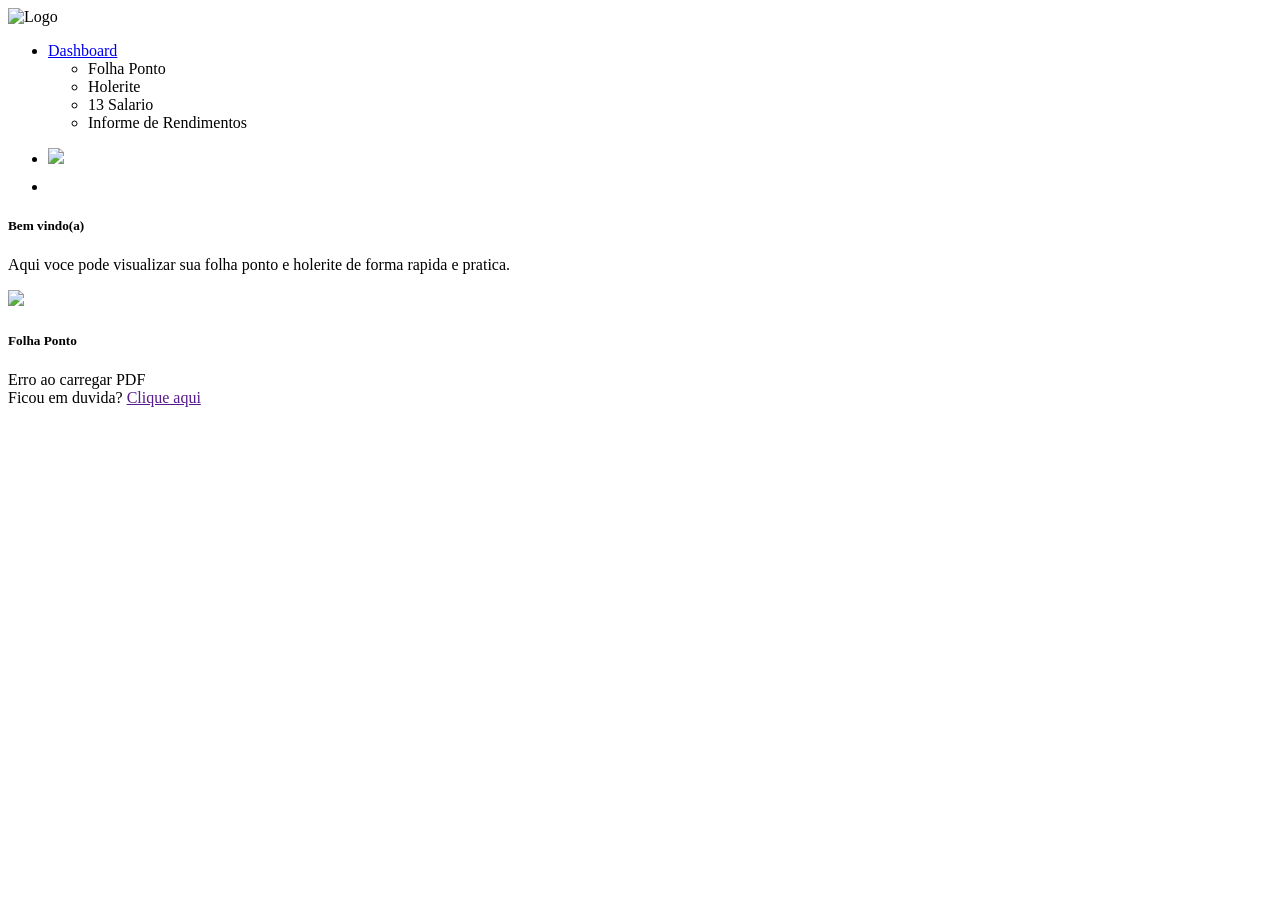
==== holerites-rh24h/portal/index.html @ 8105d14b "Adiciona projeto Holerites RH 24h (liberação manual) Protótipo do painel de liberação, código Sapien" ====
<!DOCTYPE html>
<html
  lang="pt-BR"
  class="light-style layout-menu-fixed layout-compact"
  dir="ltr"
  data-theme="theme-default"
  data-assets-path=""
  data-template="vertical-menu-template-free"
  data-style="light"
>
  <head>
    <meta charset="UTF-8" />
    <meta
      name="viewport"
      content="width=device-width, initial-scale=1.0, user-scalable=no, minimum-scale=1.0, maximum-scale=1.0"
    />

    <base id="base" href="" />
    <title>Painel</title>

    <meta name="description" content="" />
    <meta http-equiv="X-UA-Compatible" content="IE=EmulateIE7" />
    <meta http-equiv="Content-Type" content="text/html; charset=iso-8859-1" />
    <link id="favicon" rel="icon" type="image/x-icon" />
    <style>
      .swal2-container {
        z-index: 999999 !important;
      }
    </style>

    <link rel="preconnect" href="https://fonts.googleapis.com" />
    <link rel="preconnect" href="https://fonts.gstatic.com" crossorigin />
    <link
      href="https://fonts.googleapis.com/css2?family=Public+Sans:ital,wght@0,300;0,400;0,500;0,600;0,700;1,300;1,400;1,500;1,600;1,700&display=swap"
      rel="stylesheet"
    />

    <link
      rel="stylesheet"
      href="/rubiweb/ti/assets/vendor/fonts/boxicons.css"
    />
    <link
      rel="stylesheet"
      href="/rubiweb/ti/assets/vendor/css/core.css"
      class="template-customizer-core-css"
    />
    <link
      rel="stylesheet"
      href="/rubiweb/ti/assets/vendor/css/theme-default.css"
      class="template-customizer-theme-css"
    />
    <link rel="stylesheet" href="/rubiweb/ti/assets/css/demo.css" />
    <link
      rel="stylesheet"
      href="/rubiweb/ti/assets/vendor/libs/perfect-scrollbar/perfect-scrollbar.css"
    />
    <link
      rel="stylesheet"
      href="/rubiweb/ti/assets/vendor/libs/apex-charts/apex-charts.css"
    />

    <script src="/rubiweb/ti/assets/vendor/js/helpers.js"></script>
    <script src="/rubiweb/ti/assets/js/config.js"></script>
    <style>
      .dropdown-container {
        position: relative;
        display: inline-block;
      }

      .dropdown-menu {
        display: none;
        position: absolute;
        top: 100%;
        left: 0;
        background-color: white;
        box-shadow: 0 4px 6px rgba(0, 0, 0, 0.1);
        border: 1px solid #ddd;
        padding: 10px;
        border-radius: 4px;
        z-index: 10;
      }

      .dropdown-menu label {
        display: block;
        margin: 5px 0;
        cursor: pointer;
      }

      .dropdown-menu input[type="radio"] {
        margin-right: 8px;
      }
    </style>
  </head>

  <body>
    <div id="holeriteModal" style="display: none">
      <div
        style="
          position: fixed;
          top: 0;
          left: 0;
          width: 100%;
          height: 100%;
          background-color: rgba(0, 0, 0, 0.5);
          z-index: 1000;
        "
      >
        <div
          style="
            position: absolute;
            top: 10%;
            left: 50%;
            transform: translateX(-50%);
            background: white;
            padding: 20px;
            border-radius: 10px;
            max-width: 760px;
          "
        >
          <div id="holeriteContent" style="background-color: white"></div>
          <button id="downloadHolerite" style="margin-top: 20px">
            Baixar Holerite
          </button>
          <button id="closeModal" style="margin-top: 20px">Fechar</button>
        </div>
      </div>
    </div>
    <div class="layout-wrapper layout-content-navbar">
      <div class="layout-container">
        <aside
          id="layout-menu"
          class="layout-menu menu-vertical menu bg-menu-theme"
        >
          <div class="app-brand demo">
            <img id="logo" alt="Logo" width="80%" />
          </div>
          <div class="menu-inner-shadow"></div>
          <ul class="menu-inner py-1">
            <li class="menu-item active open">
              <a href="javascript:void(0);" class="menu-link menu-toggle">
                <i class="menu-icon tf-icons bx bx-home-smile"></i>
                <div class="text-truncate" data-i18n="Dashboards">
                  Dashboard
                </div>
              </a>
              <ul class="menu-sub" style="cursor: pointer">
                <li class="menu-item active" target="section_folhaponto">
                  <a class="menu-link">
                    <div class="text-truncate" data-i18n="Folha Ponto">
                      Folha Ponto
                    </div>
                  </a>
                </li>
                <li class="menu-item" target="section_holerite">
                  <a class="menu-link">
                    <div class="text-truncate" data-i18n="Holerite">
                      Holerite
                    </div>
                  </a>
                </li>
                <li class="menu-item" target="section_13">
                  <a class="menu-link">
                    <div class="text-truncate" data-i18n="Informe">
                      13 Salario
                    </div>
                  </a>
                </li>
                <li class="menu-item" target="section_informe">
                  <a class="menu-link">
                    <div class="text-truncate" data-i18n="Informe">
                      Informe de Rendimentos
                    </div>
                  </a>
                </li>
              </ul>
            </li>
          </ul>
        </aside>

        <div class="layout-page">
          <nav
            class="layout-navbar container-xxl navbar navbar-expand-xl navbar-detached align-items-center bg-navbar-theme"
            id="layout-navbar"
          >
            <div
              class="layout-menu-toggle navbar-nav align-items-xl-center me-4 me-xl-0 d-xl-none"
            >
              <a
                class="nav-item nav-link px-0 me-xl-6"
                href="javascript:void(0)"
              >
                <i class="bx bx-menu bx-md"></i>
              </a>
            </div>
            <div
              class="navbar-nav-right d-flex align-items-center"
              id="navbar-collapse"
            >
              <ul
                class="navbar-nav flex-row align-items-center ms-auto"
                style="display: flex; flex-direction: column; gap: 10px"
              >
                <li>
                  <Nome>
                    <img src="/rubiweb/ti/assets/img/dots.gif" width="50px" />
                  </Nome>
                </li>
                <li id="sair" style="cursor: pointer">
                  <i class="bx bx-exit bx-md"></i>
                </li>
              </ul>
            </div>
          </nav>

          <div class="content-wrapper">
            <div class="container-xxl flex-grow-1 container-p-y">
              <div class="row">
                <div class="col-xxl-12 mb-6 order-0">
                  <div class="card">
                    <div class="d-flex align-items-start row">
                      <div class="col-sm-7">
                        <div class="card-body">
                          <h5 class="card-title text-primary mb-3">
                            Bem vindo(a)
                          </h5>
                          <p class="mb-6">
                            Aqui voce pode visualizar sua folha ponto e holerite
                            de forma rapida e pratica.
                          </p>
                        </div>
                      </div>
                      <div class="col-sm-5 text-center text-sm-left">
                        <div class="card-body pb-0 px-0 px-md-6">
                          <img
                            src="/rubiweb/ti/assets/img/illustrations/man-with-laptop.png"
                            height="175"
                            class="scaleX-n1-rtl"
                          />
                        </div>
                      </div>
                    </div>
                  </div>
                </div>
              </div>
              <div id="section_folhaponto" class="row">
                <div class="col-md-12 col-lg-12 col-xl-12 order-0 mb-6">
                  <div class="card h-100">
                    <div
                      class="card-header d-flex justify-content-between align-items-center"
                    >
                      <div class="card-title mb-0">
                        <h5 class="mb-1 me-2">
                          <i class="bx bx-calendar me-3 text-primary fs-4"></i>
                          Folha Ponto
                        </h5>
                      </div>
                      <div
                        id="acao_folhaponto"
                        class="d-flex align-items-center"
                        style="display: none !important"
                      >
                        <button
                          id="baixarFolhaPonto"
                          class="btn btn-icon me-2"
                          title="Download"
                        >
                          <i class="bx bx-download fs-4"></i>
                        </button>
                        <button
                          id="verFolhaPonto"
                          class="btn btn-icon me-2"
                          title="Visualizar"
                        >
                          <i class="bx bx-show fs-4"></i>
                        </button>
                        <div class="dropdown-container">
                          <button
                            class="btn btn-icon"
                            id="dropdownButton"
                            title="Calendario"
                          >
                            <i class="bx bx-calendar fs-4"></i>
                          </button>
                          <div
                            class="dropdown-menu"
                            id="dropdownMenu"
                            style="margin-left: -120px"
                          >
                            <label>
                              <input
                                type="radio"
                                name="mes"
                                value="atual"
                                checked
                              />
                              Mes Atual
                            </label>
                            <label>
                              <input type="radio" name="mes" value="anterior" />
                              Mes Anterior
                            </label>
                          </div>
                        </div>
                      </div>
                    </div>
                    <div class="card-body">
                      <div
                        class="d-flex justify-content-between align-items-center mb-6"
                      >
                        <div id="folhaponto" style="margin: auto">
                          <img src="/rubiweb/ti/assets/img/loading.gif" />
                        </div>
                      </div>
                    </div>
                  </div>
                </div>
              </div>

              <div
                id="section_holerite"
                class="row"
                style="display: none !important"
              >
                <div class="col-md-12 col-lg-12 col-xl-12 order-0 mb-6">
                  <div class="card h-100">
                    <div
                      class="card-header d-flex justify-content-between align-items-center"
                    >
                      <div class="card-title mb-0">
                        <h5 class="mb-1 me-2">
                          <i
                            class="bx bx-dollar-circle me-3 text-primary fs-4"
                          ></i>
                          Holerite
                        </h5>
                      </div>
                      <div id="acao_holerite" class="d-flex align-items-center">
                        <button
                          id="baixarHolerite"
                          class="btn btn-icon me-2"
                          title="Download"
                          style="display: none !important"
                        >
                          <i class="bx bx-download fs-4"></i>
                        </button>
                        <button
                          id="visualizarHolerite"
                          class="btn btn-icon me-2"
                          title="Visualizar"
                          style="display: none !important"
                        >
                          <i class="bx bx-show fs-4"></i>
                        </button>
                        <div class="dropdown">
                          <button
                            class="btn btn-outline-primary dropdown-toggle"
                            id="btnMesHolerite"
                            data-bs-toggle="dropdown"
                            aria-expanded="false"
                          >
                            Selecionar Mes
                          </button>
                          <ul class="dropdown-menu" style="cursor: pointer">
                            <li>
                              <a
                                class="dropdown-item mes-option"
                                id="labelMesAtualHolerite"
                                value="holerite"
                                ></a
                              >
                            </li>
                            <li>
                              <a
                                class="dropdown-item mes-option"
                                id="labelMesAnteriorHolerite"
                                value="holerite_anterior"
                                ></a
                              >
                            </li>
                            <li>
                              <a
                                class="dropdown-item mes-option"
                                id="labelMesPosteriorHolerite"
                                value="holerite_posterior"
                                ></a
                              >
                            </li>
                          </ul>
                        </div>
                      </div>
                    </div>
                    <div class="card-body">
                      <div
                        class="d-flex justify-content-between align-items-center mb-6"
                      >
                        <div id="holerite" style="width: 100%">
                          <div class="alert alert-warning" role="alert">
                            Selecione um mes
                          </div>
                        </div>
                      </div>
                    </div>
                  </div>
                </div>
              </div>

              <!-- Seção 13º Salário -->
              <div id="section_13" class="row" style="display: none !important">
                <div class="col-md-12 col-lg-12 col-xl-12 order-0 mb-6">
                  <div class="card h-100">
                    <div
                      class="card-header d-flex justify-content-between align-items-center"
                    >
                      <div class="card-title mb-0">
                        <h5 class="mb-1 me-2">
                          <i
                            class="bx bx-dollar-circle me-3 text-primary fs-4"
                          ></i>
                          13 Salario
                        </h5>
                      </div>

                      <div
                        id="acao_13"
                        class="d-flex align-items-center"
                        style="display: flex"
                      >
                        <!-- Botão de Download -->
                        <button
                          id="baixar13"
                          class="btn btn-icon me-2"
                          title="Download"
                          style="display: none !important"
                        >
                          <i class="bx bx-download fs-4"></i>
                        </button>

                        <!-- Botão para Escolher Parcela -->
                        <div class="dropdown">
                          <button
                            class="btn btn-outline-primary dropdown-toggle"
                            id="btnParcela13"
                            data-bs-toggle="dropdown"
                            aria-expanded="false"
                          >
                            Selecionar Parcela
                          </button>
                          <ul class="dropdown-menu" style="cursor: pointer">
                            <li>
                              <a
                                class="dropdown-item parcela-option"
                                value="salario13_primeira"
                                nome="1 Parcela"
                                >1 Parcela</a
                              >
                            </li>
                            <li>
                              <a
                                class="dropdown-item parcela-option"
                                value="salario13_segunda"
                                nome="2 Parcela"
                                >2 Parcela</a
                              >
                            </li>
                          </ul>
                        </div>
                      </div>
                    </div>

                    <div class="card-body">
                      <div
                        class="d-flex justify-content-between align-items-center mb-6"
                      >
                        <div id="salario13" style="width: 100%">
                          <img src="/rubiweb/ti/assets/img/loading.gif" />
                        </div>
                      </div>
                    </div>
                  </div>
                </div>
              </div>

              <div
                id="section_informe"
                class="row"
                style="display: none !important"
              >
                <div class="col-md-12 col-lg-12 col-xl-12 order-0 mb-6">
                  <div class="card h-100">
                    <div
                      class="card-header d-flex justify-content-between align-items-center"
                    >
                      <div class="card-title mb-0">
                        <h5 class="mb-1 me-2">
                          <i
                            class="bx bx-dollar-circle me-3 text-primary fs-4"
                          ></i>
                          Informe de rendimentos
                        </h5>
                      </div>

                      <div
                        id="acao_13"
                        class="d-flex align-items-center"
                        style="display: flex"
                      >
                        <!-- Botão de Download -->
                        <button
                          id="baixarinforme"
                          class="btn btn-icon me-2"
                          title="Download"
                          style="display: none !important"
                        >
                          <i class="bx bx-download fs-4"></i>
                        </button>
                      </div>
                    </div>

                    <div class="card-body">
                      <div
                        class="d-flex justify-content-between align-items-center mb-6"
                      >
                        <div id="informerendimento" style="width: 100%">
                          <img src="/rubiweb/ti/assets/img/loading.gif" />
                        </div>
                      </div>
                    </div>
                  </div>
                </div>
              </div>
            </div>

            <footer class="content-footer footer bg-footer-theme">
              <div class="container-xxl">
                <div
                  class="footer-container d-flex align-items-center justify-content-between py-4 flex-md-row flex-column"
                >
                  <div class="d-none d-lg-inline-block">
                    Ficou em duvida?
                    <a id="whatsapp" href="">Clique aqui</a>
                  </div>
                </div>
              </div>
            </footer>
            <div class="content-backdrop fade"></div>
          </div>
        </div>
      </div>
      <div class="layout-overlay layout-menu-toggle"></div>
    </div>
    <script src="https://cdn.jsdelivr.net/npm/sweetalert2@11"></script>
    <script src="https://cdnjs.cloudflare.com/ajax/libs/html2canvas/1.4.1/html2canvas.min.js"></script>
    <script src="/rubiweb/ti/assets/vendor/libs/popper/popper.js"></script>
    <script src="/rubiweb/ti/assets/vendor/js/bootstrap.js"></script>
    <script src="/rubiweb/ti/assets/vendor/libs/perfect-scrollbar/perfect-scrollbar.js"></script>
    <script src="/rubiweb/ti/assets/vendor/js/menu.js"></script>
    <script src="/rubiweb/ti/assets/vendor/libs/apex-charts/apexcharts.js"></script>
    <script src="/rubiweb/ti/assets/js/main.js"></script>
    <script src="/rubiweb/ti/assets/js/dashboards-analytics.js"></script>
    <script src="https://cdn.jsdelivr.net/npm/jquery@3.7.1/dist/jquery.min.js"></script>
    <script src="https://cdnjs.cloudflare.com/ajax/libs/pdf.js/2.16.105/pdf.min.js"></script>
    <script src="https://cdn.jsdelivr.net/npm/jspdf@2.5.1/dist/jspdf.umd.min.js"></script>
    <style>
      #folhaponto canvas {
        width: 100%;
        height: auto;
      }

      #holerite canvas {
        width: 70%;
        height: auto;
      }
    </style>
    <script type="text/javascript">
      $(document).ready(function () {
        let relatorio = "FPRE162.COL";
        let atualmente = "atual";

        const base = window.location.origin;
        const empresa = localStorage.getItem("empresa")
          ? JSON.parse(localStorage.getItem("empresa"))
          : null;
        const config = localStorage.getItem("config")
          ? JSON.parse(localStorage.getItem("config"))
          : null;

        // Configurações iniciais
        if (empresa) {
          document.title = empresa.titulo;
          $("#favicon").attr("href", empresa.favicon);
          $("#logo").attr("src", empresa.logo);
          $("#whatsapp").attr(
            "href",
            `https://api.whatsapp.com/send?phone=${empresa.contato}`
          );
        }
        if (config) {
          console.log("Configuração encontrada no localStorage.");
          $("#base").attr("href", config.base);
          $("html").attr("data-assets-path", config.base);
        } else {
          console.error("Configuração não encontrada no localStorage.");
        }

        // Variável global para armazenar o PDF como blob
        let pdfBlob = null;
        let pdfBlobHolerite = null; // Novo blob para holerite

        // Carregar nome do usuário

        // Tenta o holerite do mês; se ainda não liberado (antes de D-1), usa o anterior
        function carregarNomeUsuario(chaves) {
          const chave = chaves.shift();
          if (!chave || !empresa?.[chave]) return;
          $.get(
            `${base}/rubiweb/conector?ACAO=ENTRANCEREL&SIS=FP&NOME=${empresa[chave]}`
          )
            .done(function (data) {
              const doc = new DOMParser().parseFromString(data, "text/html");
              const divElement = doc.querySelector(".E004");
              if (divElement) {
                const name = divElement.textContent
                  .trim()
                  .replace(/^1980\s+-\s+/, "");
                $("Nome").html(name);
              } else {
                carregarNomeUsuario(chaves);
              }
            })
            .fail(function (error) {
              console.error("Erro ao buscar dados do usuário.", error);
              carregarNomeUsuario(chaves);
            });
        }
        carregarNomeUsuario(["holerite", "holerite_anterior", "holerite_posterior"]);

        // Função para carregar a folha de ponto

        // $("#dropdownButton").on("click", function () {
        //   const mesSelecionado = $("input[name='mes']:checked").val();
        //   if (mesSelecionado === atualmente) return;
        //   console.log(mesSelecionado);
        //   $("#folhaponto").html(
        //     `<img src="/rubiweb/ti/assets/img/loading.gif" />`
        //   );
        //   if (mesSelecionado === "atual") {
        //     relatorio = "FPRE162.COL";
        //     atualmente = "atual";
        //   } else if (mesSelecionado === "anterior") {
        //     relatorio = "FPRE165.COL";
        //     atualmente = "anterior";
        //   }

        //   // Chamar a função para carregar a folha de ponto
        //   carregarFolhaPonto(relatorio);
        // });

        $("input[name='mes']").on("change", function () {
          const mesSelecionado = $("input[name='mes']:checked").val();
          $("#folhaponto").html(
            `<img src="/rubiweb/ti/assets/img/loading.gif" />`
          );

          relatorio =
            mesSelecionado === "atual" ? "FPRE162.COL" : "FPRE165.COL";

          carregarFolhaPonto(relatorio);
        });

        async function carregarFolhaPonto(relatorio) {
          try {
            const pdfUrl = `${base}/rubiweb/conector?ACAO=ENTRANCEREL&SIS=FP&NOME=${relatorio}`;
            const response = await fetch(pdfUrl);

            if (!response.ok) {
              throw new Error("Erro ao buscar o PDF.");
            }

            // Armazena o PDF como blob
            pdfBlob = await response.blob();

            // Renderizar o PDF com PDF.js
            const pdf = await pdfjsLib.getDocument(URL.createObjectURL(pdfBlob))
              .promise;

            const folhaponto = $("#folhaponto");
            folhaponto.empty(); // Limpar conteúdo existente

            for (let i = 1; i <= pdf.numPages; i++) {
              const page = await pdf.getPage(i);

              // Criar um canvas para cada página
              const canvas = $("<canvas></canvas>");
              const context = canvas[0].getContext("2d");

              const viewport = page.getViewport({ scale: 1.5 }); // Escala 1.5 para boa qualidade
              canvas[0].width = viewport.width;
              canvas[0].height = viewport.height;

              // Renderizar página no canvas
              await page.render({
                canvasContext: context,
                viewport: viewport,
              }).promise;

              folhaponto.append(canvas);
            }
            $("#acao_folhaponto").show();
          } catch (error) {
            console.error("Erro ao carregar o PDF:", error);
            $("#folhaponto").html(
              `<div class="alert alert-danger" role="alert">Erro ao carregar PDF</div>`
            );
          }
        }

        // Função para abrir o PDF em nova aba
        function abrirPDFEmNovaAba() {
          try {
            if (!pdfBlob) {
              throw new Error("PDF não carregado.");
            }

            const pdfBlobUrl = URL.createObjectURL(pdfBlob);
            window.open(pdfBlobUrl, "_blank");
          } catch (error) {
            console.error("Erro ao abrir o PDF:", error);
            Swal.fire("Erro", "Não foi possível abrir o PDF.", "error");
          }
        }

        // Função para baixar o PDF
        function baixarPDF() {
          try {
            if (!pdfBlob) {
              throw new Error("PDF não carregado.");
            }

            const link = $("<a></a>");
            link.attr("href", URL.createObjectURL(pdfBlob));
            link.attr("download", "FolhaPonto.pdf");
            $("body").append(link);
            link[0].click();
            link.remove();
          } catch (error) {
            console.error("Erro ao baixar o PDF:", error);
            Swal.fire("Erro", "Não foi possível baixar o PDF.", "error");
          }
        }

        // Carregar a folha de ponto inicialmente
        carregarFolhaPonto(relatorio);

        // Eventos de clique
        $("#verFolhaPonto").on("click", function () {
          abrirPDFEmNovaAba();
        });

        $("#baixarFolhaPonto").on("click", function () {
          baixarPDF();
        });

        // Dropdown funcional
        $("#dropdownButton").on("click", function (e) {
          e.stopPropagation();
          const dropdownMenu = $("#dropdownMenu");
          dropdownMenu.toggle();
        });

        // Fechar o dropdown ao clicar fora
        $(document).on("click", function () {
          $("#dropdownMenu").hide();
        });

        var blobUrl;
        var HtmlHolerite;

        // Função para carregar o holerite como PDF (igual folha ponto)
        async function carregarHoleritePDF(mesSelecionado) {
          try {
            $("#baixarHolerite").attr("style", "display: none !important");
            $("#visualizarHolerite").attr("style", "display: none !important");
            $("#holerite").html(
              '<img src="/rubiweb/ti/assets/img/loading.gif" />'
            );

            const relatorio = empresa?.[mesSelecionado] || mesSelecionado;
            const pdfUrl = `${base}/rubiweb/conector?ACAO=ENTRANCEREL&SIS=FP&NOME=${relatorio}`;
            const response = await fetch(pdfUrl);

            if (!response.ok) {
              throw new Error("Erro ao buscar o PDF do holerite.");
            }

            pdfBlobHolerite = await response.blob();

            // Renderizar o PDF com PDF.js
            const pdf = await pdfjsLib.getDocument(
              URL.createObjectURL(pdfBlobHolerite)
            ).promise;

            const holeriteDiv = $("#holerite");
            holeriteDiv.empty();

            for (let i = 1; i <= pdf.numPages; i++) {
              const page = await pdf.getPage(i);
              const canvas = $("<canvas></canvas>");
              const context = canvas[0].getContext("2d");
              const viewport = page.getViewport({ scale: 1.5 });
              canvas[0].width = viewport.width;
              canvas[0].height = viewport.height;
              await page.render({
                canvasContext: context,
                viewport: viewport,
              }).promise;
              holeriteDiv.append(canvas);
            }
            $("#acao_holerite").show();
            $("#baixarHolerite").show();
            $("#visualizarHolerite").show();
          } catch (error) {
            console.error("Erro ao carregar o PDF do holerite:", error);
            $("#holerite").html(
              '<div class="alert alert-warning" role="alert">Holerite ainda não disponível para este mês (liberado 1 dia antes da data de pagamento). Se persistir, fale com o RH.</div>'
            );
          }
        }

        // Evento para seleção do mês do holerite (dropdown)
        $(".mes-option").on("click", function (e) {
          e.preventDefault();
          let mesSelecionado = $(this).attr("value");
          $("#btnMesHolerite").text($(this).text());
          localStorage.setItem("mesSelecionado", mesSelecionado);
          localStorage.setItem("nameMesSelected", $(this).text());
          carregarHoleritePDF(mesSelecionado); // Chama a nova função de PDF
        });

        // Botão baixar holerite (PDF)
        $("#baixarHolerite")
          .off("click")
          .on("click", function () {
            try {
              if (!pdfBlobHolerite) {
                throw new Error("PDF não carregado.");
              }
              const link = $("<a></a>");
              link.attr("href", URL.createObjectURL(pdfBlobHolerite));
              let mesSelecionado =
                localStorage.getItem("nameMesSelected") || "Holerite";
              link.attr("download", `Holerite ${mesSelecionado.replace(/\s*\/\s*/g, " - ")}.pdf`);
              $("body").append(link);
              link[0].click();
              link.remove();
            } catch (error) {
              console.error("Erro ao baixar o PDF do holerite:", error);
              Swal.fire(
                "Erro",
                "Não foi possível baixar o PDF do holerite.",
                "error"
              );
            }
          });

        // Botão visualizar holerite (PDF)
        $("#visualizarHolerite")
          .off("click")
          .on("click", function () {
            try {
              if (!pdfBlobHolerite) {
                throw new Error("PDF não carregado.");
              }
              const pdfBlobUrl = URL.createObjectURL(pdfBlobHolerite);
              window.open(pdfBlobUrl, "_blank");
            } catch (error) {
              console.error("Erro ao abrir o PDF do holerite:", error);
              Swal.fire(
                "Erro",
                "Não foi possível abrir o PDF do holerite.",
                "error"
              );
            }
          });

        function obterMesAno(mesesAdicionais) {
          let data = new Date();
          data.setDate(1); // dia 1: evita pular mes quando hoje e 29/30/31
          data.setMonth(data.getMonth() + mesesAdicionais);
          let nomeMes = data.toLocaleString("pt-BR", { month: "long" });
          let ano = data.getFullYear();
          return (
            nomeMes.charAt(0).toUpperCase() + nomeMes.slice(1) + " / " + ano
          );
        }

        // Atualizar labels dos meses dinamicamente
        $("#labelMesAtualHolerite").text(obterMesAno(-1));
        $("#labelMesAnteriorHolerite").text(obterMesAno(-2));
        $("#labelMesPosteriorHolerite").text(obterMesAno(-3));

        // Mostrar/Ocultar dropdown do calendário
        $("#dropdownButtonHolerite").click(function () {
          $("#dropdownMenuHolerite").toggle();
        });

        // Evento de mudança no rádio button
        $('input[name="mes"]').change(function () {
          $("#holerite").html(
            '<img src="/rubiweb/ti/assets/img/loading.gif" />'
          );
          carregarHoleritePDF(empresa?.[$(this).val()]);
        });

        // Fechar dropdown ao clicar fora dele
        $(document).click(function (event) {
          if (
            !$(event.target).closest(
              "#dropdownButtonHolerite, #dropdownMenuHolerite"
            ).length
          ) {
            $("#dropdownMenuHolerite").hide();
          }
        });

        // $("#baixarHolerite").click(function () {
        //   const iframe = $("#holerite iframe")[0];

        //   if (iframe && iframe.contentWindow) {
        //     const iframeDoc =
        //       iframe.contentDocument || iframe.contentWindow.document;
        //     html2canvas(iframeDoc.body, {
        //       scale: 2,
        //       useCORS: true,
        //       allowTaint: true,
        //     })
        //       .then(function (canvas) {
        //         const imgData = canvas.toDataURL("image/png");
        //         const link = document.createElement("a");
        //         link.href = imgData;

        //         let mesSelecionado = localStorage.getItem("nameMesSelected");
        //         const [mes, ano] = mesSelecionado.split(" / ");
        //         link.download = `Holerite ${mes} de ${ano}.png`;

        //         document.body.appendChild(link);
        //         link.click();
        //         document.body.removeChild(link);
        //       })
        //       .catch(function (error) {
        //         console.error("Erro ao gerar imagem:", error);
        //         Swal.fire(
        //           "Erro",
        //           "Não foi possível gerar a imagem do holerite.",
        //           "error"
        //         );
        //       });
        //   } else {
        //     Swal.fire("Erro", "Iframe do holerite não encontrado.", "error");
        //   }
        // });

        function obterMesAtual() {
          const meses = [
            "Janeiro",
            "Fevereiro",
            "Março",
            "Abril",
            "Maio",
            "Junho",
            "Julho",
            "Agosto",
            "Setembro",
            "Outubro",
            "Novembro",
            "Dezembro",
          ];
          const dataAtual = new Date();
          return meses[dataAtual.getMonth()];
        }

        $(".parcela-option").on("click", function (e) {
          e.preventDefault();

          var nome = $(this).attr("nome");
          var parcela = $(this).attr("value");

          $("#btnParcela13").text(nome);
          localStorage.setItem("parcelaSelecionada", parcela);
          carregar13(parcela);
        });

        async function carregar13(parcela) {
          $("#baixar13").attr("style", "display: none !important");
          $("#salario13").html(
            '<img src="/rubiweb/ti/assets/img/loading.gif" />'
          );
          if (parcela) {
            $.get(
              `${base}/rubiweb/conector?ACAO=ENTRANCEREL&SIS=FP&NOME=${empresa?.[parcela]}`
            ).done(function (data) {
              const tables = data.match(/<table[\s\S]*?<\/table>/g);
              if (tables !== null) {
                if (tables.length >= 2) {
                  let tableHTML = tables[1];
                  tableHTML = tableHTML.replace(/top:(\d+)/g, "top:$1px");
                  tableHTML = tableHTML.replace(/left:(\d+)/g, "left:$1px");
                  const cssLink =
                    '<link rel="stylesheet" href="css/holerite.css">';
                  const base_url = `<base href="${base}/rubiweb/">`;
                  const utf8 = '<meta charset="UTF-8">';
                  const combinedHTML = `${utf8}${base_url}${cssLink}${tableHTML}`;
                  html = combinedHTML;
                  HtmlHolerite = `${utf8}${cssLink}${tableHTML}`;
                  const blob = new Blob([combinedHTML], { type: "text/html" });
                  const url = URL.createObjectURL(blob);
                  blobUrl = url;
                  $("#baixar13").show();
                  $("#salario13").html(
                    `<iframe width="100%" height="750" src=${url} />`
                  );
                  $("#acao_13").show();
                }
              } else {
                $("#baixar13").attr("style", "display: none !important");
                $("#salario13").html(
                  '<div class="alert alert-danger" role="alert">Erro ao carregar 13 Salario</div>'
                );
              }
            });
          } else {
            $("#baixar13").attr("style", "display: none !important");
            $("#salario13").html(
              '<div class="alert alert-warning" role="alert">Selecione uma parcela</div>'
            );
          }
        }

        // Função para baixar 13º Salário em formato PNG
        // $("#baixar13").on("click", function () {
        //   const iframe = $("#salario13 iframe")[0];

        //   if (iframe && iframe.contentWindow) {
        //     const iframeDoc =
        //       iframe.contentDocument || iframe.contentWindow.document;
        //     html2canvas(iframeDoc.body, {
        //       scale: 2,
        //       useCORS: true,
        //       allowTaint: true,
        //     })
        //       .then(function (canvas) {
        //         const imgData = canvas.toDataURL("image/png");
        //         const link = document.createElement("a");
        //         link.href = imgData;

        //         let parcelaSelecionada =
        //           localStorage.getItem("parcelaSelecionada") || "13_Salario";
        //         const nomeArquivo =
        //           parcelaSelecionada === "salario13_primeira"
        //             ? "1 Parcela"
        //             : "2 Parcela";
        //         link.download = `${nomeArquivo}.png`;

        //         document.body.appendChild(link);
        //         link.click();
        //         document.body.removeChild(link);
        //       })
        //       .catch(function (error) {
        //         console.error("Erro ao gerar imagem:", error);
        //         Swal.fire(
        //           "Erro",
        //           "Não foi possível gerar a imagem do 13º Salário.",
        //           "error"
        //         );
        //       });
        //   } else {
        //     Swal.fire(
        //       "Erro",
        //       "O conteúdo do 13º Salário não foi encontrado.",
        //       "error"
        //     );
        //   }
        // });

        $("#baixar13").on("click", function () {
          const iframe = $("#salario13 iframe")[0];

          if (iframe && iframe.contentWindow) {
            const iframeDoc =
              iframe.contentDocument || iframe.contentWindow.document;

            html2canvas(iframeDoc.body, {
              scale: 2,
              useCORS: true,
              allowTaint: true,
            })
              .then(function (canvas) {
                const imgData = canvas.toDataURL("image/png");
                const { jsPDF } = window.jspdf;
                const pdf = new jsPDF("p", "mm", "a4");

                const imgWidth = 210; // Largura A4 em mm
                const pageHeight = 295; // Altura A4 em mm
                const imgHeight = (canvas.height * imgWidth) / canvas.width;
                let heightLeft = imgHeight;

                let position = 0;

                pdf.addImage(imgData, "PNG", 0, position, imgWidth, imgHeight);
                heightLeft -= pageHeight;

                // Adiciona páginas adicionais se necessário
                while (heightLeft > 0) {
                  position -= pageHeight;
                  pdf.addPage();
                  pdf.addImage(
                    imgData,
                    "PNG",
                    0,
                    position,
                    imgWidth,
                    imgHeight
                  );
                  heightLeft -= pageHeight;
                }

                let parcelaSelecionada =
                  localStorage.getItem("parcelaSelecionada") || "13_Salario";
                const nomeArquivo =
                  parcelaSelecionada === "salario13_primeira"
                    ? "1 Parcela"
                    : "2 Parcela";

                pdf.save(`${nomeArquivo} 13 Salario.pdf`);
              })
              .catch(function (error) {
                console.error("Erro ao gerar PDF:", error);
                Swal.fire(
                  "Erro",
                  "Não foi possível gerar o PDF do 13º Salário.",
                  "error"
                );
              });
          } else {
            Swal.fire(
              "Erro",
              "O conteúdo do 13º Salário não foi encontrado.",
              "error"
            );
          }
        });

        const carregarInforme = async () => {
          try {
            Swal.fire({
              title: "Carregando...",
              text: "Aguarde enquanto carregamos o informe.",
              allowOutsideClick: false,
              allowEscapeKey: false,
              allowEnterKey: false,
              didOpen: () => {
                Swal.showLoading();
              },
            });

            const pdfUrl = `${base}/rubiweb/conector?ACAO=ENTRANCEREL&SIS=FP&NOME=FPIN101.ANU`;
            const response = await fetch(pdfUrl);

            if (!response.ok) {
              throw new Error("Erro ao buscar o PDF.");
            }

            const pdfBlob = await response.blob();

            const pdf = await pdfjsLib.getDocument(URL.createObjectURL(pdfBlob))
              .promise;

            Swal.close();

            const pdfBlobUrl = URL.createObjectURL(pdfBlob);
            window.open(pdfBlobUrl, "_blank");
          } catch (error) {
            console.error("Erro ao carregar o PDF:", error);

            Swal.fire({
              icon: "error",
              title: "Erro ao carregar o informe!",
              text: error.message || "Não foi possível carregar o PDF.",
            });
          }
        };

        $("MesAnterior").html(obterMesAno(-1));
        $("MesPosterior").html(obterMesAno(-2));
        $("MesRestrasado").html(obterMesAno(-3));

        $(".menu-sub li").on("click", function () {
          const target = $(this)[0].getAttribute("target");
          if (target === "section_holerite") {
            $("#section_folhaponto").hide();
            $("#section_13").hide();
            $("#section_holerite").show();
            $("#holerite").html(
              `<div class="alert alert-warning" role="alert">Selecione um mes</div>`
            );
            pdfBlobHolerite = null; // Limpa blob ao trocar de seção
          } else if (target === "section_folhaponto") {
            $("#section_folhaponto").show();
            $("#section_13").hide();
            $("#section_holerite").hide();
          } else if (target === "section_13") {
            $("#section_folhaponto").hide();
            $("#section_holerite").hide();
            carregar13();
            $("#section_13").show();
          } else if (target === "section_informe") {
            carregarInforme();
          }
          $(".menu-sub li").removeClass("active");
          $(this).addClass("active");
        });

        $("#sair").on("click", function () {
          window.location.href = `${config.login}?empresa=${empresa.href}`;
        });
      });
    </script>
  </body>
</html>
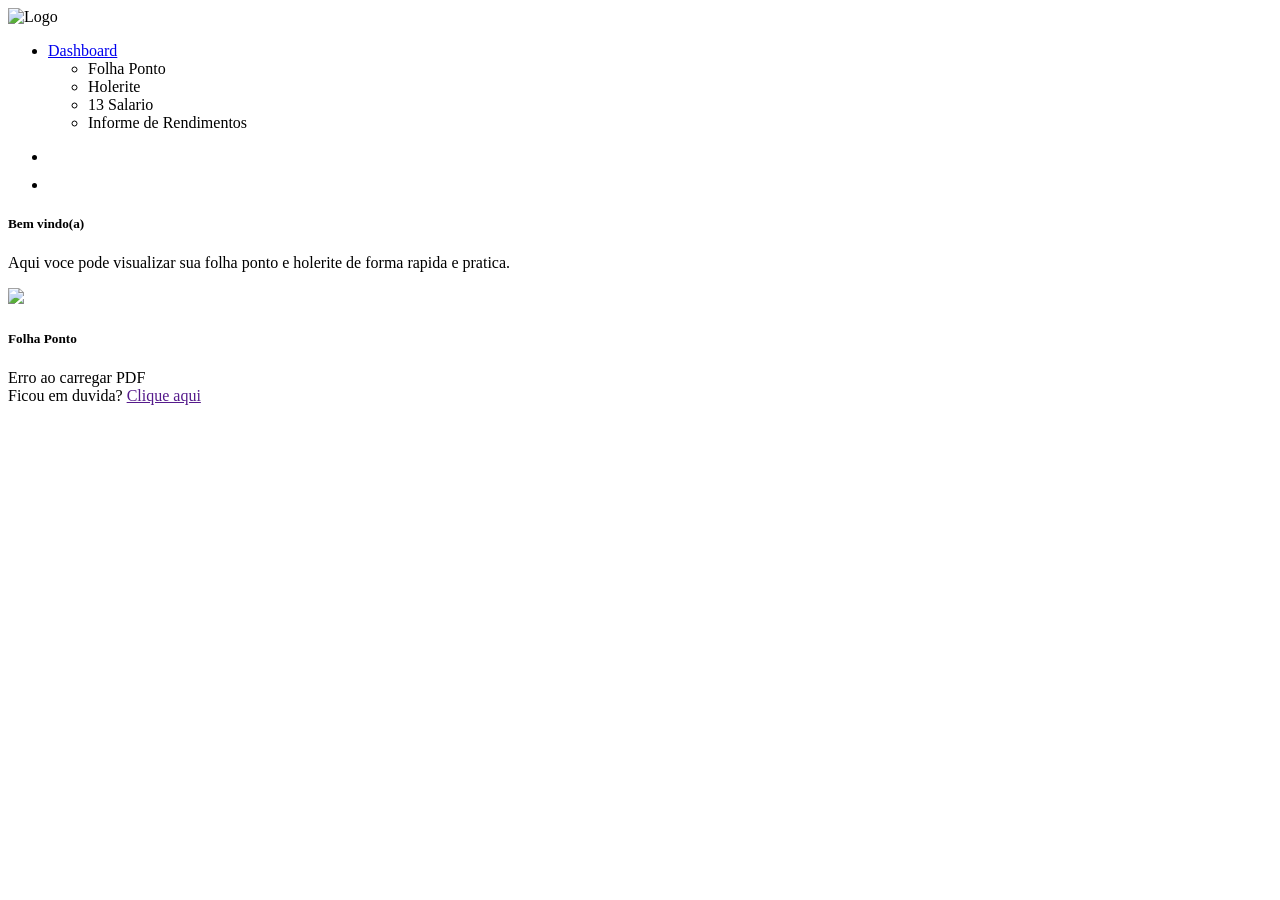
==== commit 4e8205f3: "Holerites: portal pede um holerite por vez ao Senior; nomes das empresas Os 3 meses consultados junt" ====
--- a/holerites-rh24h/portal/index.html
+++ b/holerites-rh24h/portal/index.html
@@ -364,6 +364,14 @@
                             <li>
                               <a
                                 class="dropdown-item mes-option"
+                                id="labelProximoHolerite"
+                                value="proximo"
+                                ></a
+                              >
+                            </li>
+                            <li>
+                              <a
+                                class="dropdown-item mes-option"
                                 id="labelMesAtualHolerite"
                                 value="holerite"
                                 ></a
@@ -605,16 +613,24 @@
         // Variável global para armazenar o PDF como blob
         let pdfBlob = null;
         let pdfBlobHolerite = null; // Novo blob para holerite
+        // O conector do Senior gera um relatório por vez por sessão: pedidos de holerite em fila, nunca juntos
+        let filaHolerite = Promise.resolve();
 
         // Carregar nome do usuário
 
-        // Tenta o holerite do mês; se ainda não liberado (antes de D-1), usa o anterior
+        // Tenta o holerite do mês; se ainda não liberado pela TI, usa o anterior
         function carregarNomeUsuario(chaves) {
           const chave = chaves.shift();
-          if (!chave || !empresa?.[chave]) return;
+          if (!chave || !empresa?.[chave]) {
+            $("Nome").html(""); // nenhum mês liberado: tira a animação de carregando
+            return;
+          }
+          filaHolerite = filaHolerite.then(function () {
+            return new Promise(function (fim) {
           $.get(
             `${base}/rubiweb/conector?ACAO=ENTRANCEREL&SIS=FP&NOME=${empresa[chave]}`
           )
+            .always(fim)
             .done(function (data) {
               const doc = new DOMParser().parseFromString(data, "text/html");
               const divElement = doc.querySelector(".E004");
@@ -631,6 +647,8 @@
               console.error("Erro ao buscar dados do usuário.", error);
               carregarNomeUsuario(chaves);
             });
+            });
+          });
         }
         carregarNomeUsuario(["holerite", "holerite_anterior", "holerite_posterior"]);
 
@@ -775,8 +793,76 @@
         var blobUrl;
         var HtmlHolerite;
 
-        // Função para carregar o holerite como PDF (igual folha ponto)
+        // Meses do holerite: o próximo (sempre "Em breve") + as 3 posições do portal.
+        // Mês não liberado pela TI volta sem PDF e aparece como "Em breve", sem data.
+        const MESES_HOLERITE = {
+          proximo: 0,
+          holerite: -1,
+          holerite_anterior: -2,
+          holerite_posterior: -3,
+        };
+        const consultasHolerite = {}; // chave -> Promise<Blob | null> (uma consulta por mês)
+
+        function buscarHolerite(chave) {
+          if (!(chave in MESES_HOLERITE)) return Promise.resolve(null);
+          if (!consultasHolerite[chave]) {
+            const consulta = filaHolerite.then(async function () {
+              if (chave === "proximo" || !empresa?.[chave]) return null;
+              try {
+                const response = await fetch(
+                  `${base}/rubiweb/conector?ACAO=ENTRANCEREL&SIS=FP&NOME=${empresa[chave]}`
+                );
+                if (!response.ok) return null;
+                const blob = await response.blob();
+                const inicio = await blob.slice(0, 5).text();
+                return inicio.startsWith("%PDF") ? blob : null;
+              } catch (error) {
+                console.error("Erro ao consultar o holerite:", error);
+                return null;
+              }
+            });
+            filaHolerite = consulta;
+            consultasHolerite[chave] = consulta;
+          }
+          return consultasHolerite[chave];
+        }
+
+        function rotuloHolerite(chave, estado) {
+          const extra =
+            estado === "carregando"
+              ? '<span class="spinner-border spinner-border-sm text-secondary ms-2" role="status"></span>'
+              : estado === "breve"
+              ? '<span class="badge bg-label-secondary ms-2">&#128274; Em breve</span>'
+              : "";
+          $(`.mes-option[value="${chave}"]`).html(
+            obterMesAno(MESES_HOLERITE[chave]) + extra
+          );
+        }
+
+        // Ao abrir a seção Holerite: consulta os meses e marca o que ainda não saiu
+        function prepararHolerites() {
+          Object.keys(MESES_HOLERITE).forEach(function (chave) {
+            if (!consultasHolerite[chave]) rotuloHolerite(chave, "carregando");
+            buscarHolerite(chave).then(function (blob) {
+              rotuloHolerite(chave, blob ? "ok" : "breve");
+            });
+          });
+        }
+
+        function mostrarEmBreve(chave) {
+          $("#holerite").html(
+            '<div class="text-center py-5">' +
+              '<div style="font-size: 44px; line-height: 1">&#128274;</div>' +
+              '<h5 class="mt-3 mb-1">Em breve</h5>' +
+              '<p class="text-muted mb-0">Holerite de ' +
+              obterMesAno(MESES_HOLERITE[chave] ?? -1) +
+              "</p></div>"
+          );
+        }
+
+        // Mostra o holerite do mês escolhido (PDF renderizado na tela)
         async function carregarHoleritePDF(mesSelecionado) {
+          if (!(mesSelecionado in MESES_HOLERITE)) return;
           try {
             $("#baixarHolerite").attr("style", "display: none !important");
             $("#visualizarHolerite").attr("style", "display: none !important");
@@ -784,15 +870,14 @@
               '<img src="/rubiweb/ti/assets/img/loading.gif" />'
             );
 
-            const relatorio = empresa?.[mesSelecionado] || mesSelecionado;
-            const pdfUrl = `${base}/rubiweb/conector?ACAO=ENTRANCEREL&SIS=FP&NOME=${relatorio}`;
-            const response = await fetch(pdfUrl);
-
-            if (!response.ok) {
-              throw new Error("Erro ao buscar o PDF do holerite.");
+            const blob = await buscarHolerite(mesSelecionado);
+            rotuloHolerite(mesSelecionado, blob ? "ok" : "breve");
+            if (!blob) {
+              pdfBlobHolerite = null;
+              mostrarEmBreve(mesSelecionado);
+              return;
             }
-
-            pdfBlobHolerite = await response.blob();
+            pdfBlobHolerite = blob;
 
             // Renderizar o PDF com PDF.js
             const pdf = await pdfjsLib.getDocument(
@@ -820,9 +905,7 @@
             $("#visualizarHolerite").show();
           } catch (error) {
             console.error("Erro ao carregar o PDF do holerite:", error);
-            $("#holerite").html(
-              '<div class="alert alert-warning" role="alert">Holerite ainda não disponível para este mês (liberado 1 dia antes da data de pagamento). Se persistir, fale com o RH.</div>'
-            );
+            mostrarEmBreve(mesSelecionado);
           }
         }
 
@@ -830,9 +913,10 @@
         $(".mes-option").on("click", function (e) {
           e.preventDefault();
           let mesSelecionado = $(this).attr("value");
-          $("#btnMesHolerite").text($(this).text());
+          const nomeMes = obterMesAno(MESES_HOLERITE[mesSelecionado]); // sem o selo "Em breve"
+          $("#btnMesHolerite").text(nomeMes);
           localStorage.setItem("mesSelecionado", mesSelecionado);
-          localStorage.setItem("nameMesSelected", $(this).text());
+          localStorage.setItem("nameMesSelected", nomeMes);
           carregarHoleritePDF(mesSelecionado); // Chama a nova função de PDF
         });
 
@@ -893,10 +977,10 @@
           );
         }
 
-        // Atualizar labels dos meses dinamicamente
-        $("#labelMesAtualHolerite").text(obterMesAno(-1));
-        $("#labelMesAnteriorHolerite").text(obterMesAno(-2));
-        $("#labelMesPosteriorHolerite").text(obterMesAno(-3));
+        // Atualizar labels dos meses dinamicamente (o selo "Em breve" entra ao abrir a seção)
+        Object.keys(MESES_HOLERITE).forEach(function (chave) {
+          $(`.mes-option[value="${chave}"]`).text(obterMesAno(MESES_HOLERITE[chave]));
+        });
 
         // Mostrar/Ocultar dropdown do calendário
         $("#dropdownButtonHolerite").click(function () {
@@ -1203,6 +1287,7 @@
               `<div class="alert alert-warning" role="alert">Selecione um mes</div>`
             );
             pdfBlobHolerite = null; // Limpa blob ao trocar de seção
+            prepararHolerites();
           } else if (target === "section_folhaponto") {
             $("#section_folhaponto").show();
             $("#section_13").hide();
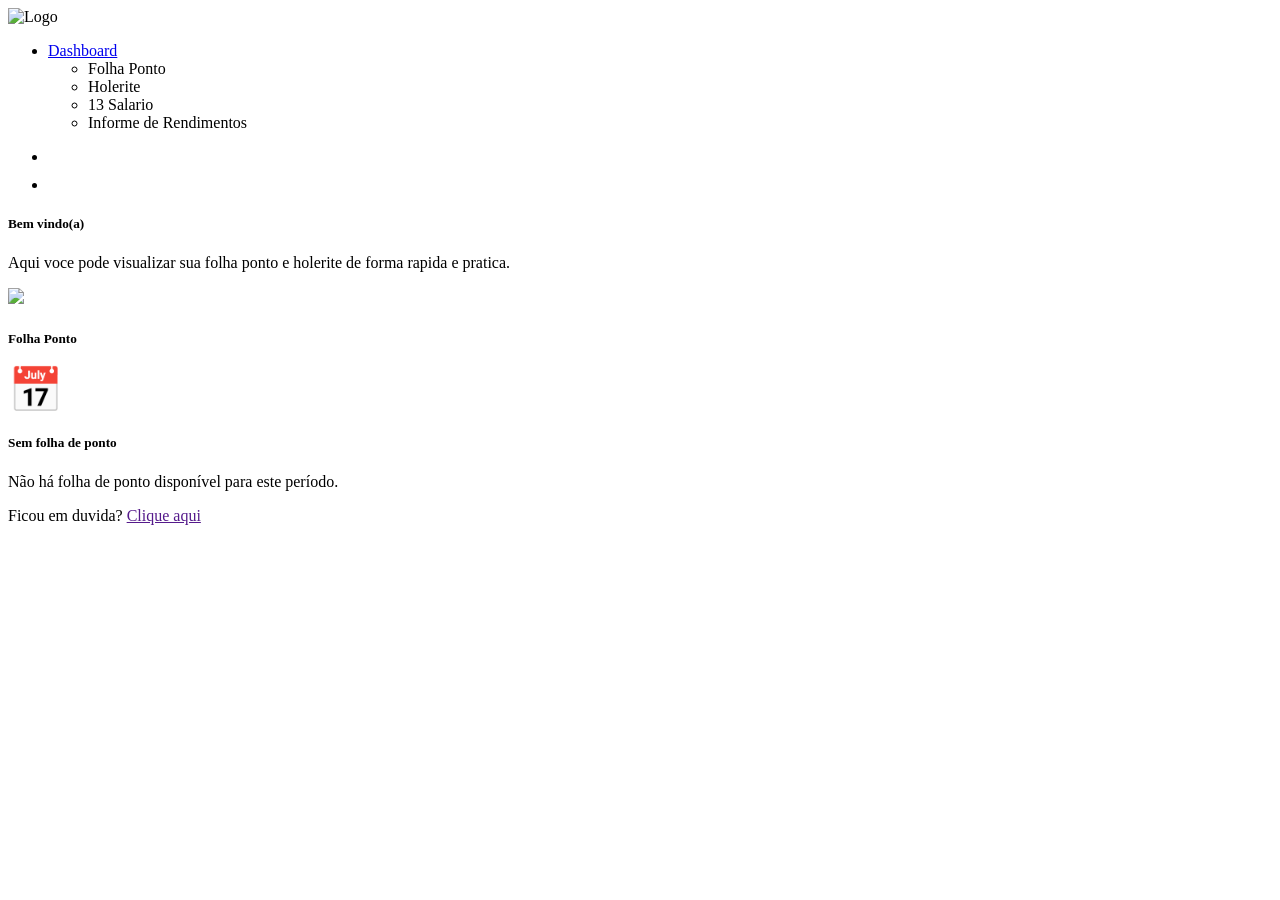
==== commit 9a4d0ef3: "Portal RH 24h: folha ponto na fila do conector, mensagem neutra sem folha de ponto e holerites baixa" ====
--- a/holerites-rh24h/portal/index.html
+++ b/holerites-rh24h/portal/index.html
@@ -360,7 +360,7 @@
                           >
                             Selecionar Mes
                           </button>
-                          <ul class="dropdown-menu" style="cursor: pointer">
+                          <ul class="dropdown-menu" style="cursor: pointer; min-width: 260px">
                             <li>
                               <a
                                 class="dropdown-item mes-option"
@@ -578,6 +578,14 @@
         width: 70%;
         height: auto;
       }
+
+      /* combo do holerite: mês à esquerda, situação à direita */
+      .mes-option {
+        display: flex;
+        align-items: center;
+        justify-content: space-between;
+        gap: 16px;
+      }
     </style>
     <script type="text/javascript">
       $(document).ready(function () {
@@ -618,39 +626,6 @@
 
         // Carregar nome do usuário
 
-        // Tenta o holerite do mês; se ainda não liberado pela TI, usa o anterior
-        function carregarNomeUsuario(chaves) {
-          const chave = chaves.shift();
-          if (!chave || !empresa?.[chave]) {
-            $("Nome").html(""); // nenhum mês liberado: tira a animação de carregando
-            return;
-          }
-          filaHolerite = filaHolerite.then(function () {
-            return new Promise(function (fim) {
-          $.get(
-            `${base}/rubiweb/conector?ACAO=ENTRANCEREL&SIS=FP&NOME=${empresa[chave]}`
-          )
-            .always(fim)
-            .done(function (data) {
-              const doc = new DOMParser().parseFromString(data, "text/html");
-              const divElement = doc.querySelector(".E004");
-              if (divElement) {
-                const name = divElement.textContent
-                  .trim()
-                  .replace(/^1980\s+-\s+/, "");
-                $("Nome").html(name);
-              } else {
-                carregarNomeUsuario(chaves);
-              }
-            })
-            .fail(function (error) {
-              console.error("Erro ao buscar dados do usuário.", error);
-              carregarNomeUsuario(chaves);
-            });
-            });
-          });
-        }
-        carregarNomeUsuario(["holerite", "holerite_anterior", "holerite_posterior"]);
 
         // Função para carregar a folha de ponto
 
@@ -688,14 +663,30 @@
         async function carregarFolhaPonto(relatorio) {
           try {
             const pdfUrl = `${base}/rubiweb/conector?ACAO=ENTRANCEREL&SIS=FP&NOME=${relatorio}`;
-            const response = await fetch(pdfUrl);
-
-            if (!response.ok) {
-              throw new Error("Erro ao buscar o PDF.");
+            // mesma fila dos holerites: o conector gera um relatório por vez
+            const consulta = filaHolerite.then(async function () {
+              const response = await fetch(pdfUrl);
+              if (!response.ok) return null;
+              const blob = await response.blob();
+              return (await blob.slice(0, 5).text()).startsWith("%PDF") ? blob : null;
+            });
+            filaHolerite = consulta.catch(function () {});
+            const blob = await consulta;
+            if (!blob) {
+              pdfBlob = null;
+              $("#acao_folhaponto").hide();
+              $("#folhaponto").html(
+                '<div class="text-center py-5">' +
+                  '<div style="font-size: 44px; line-height: 1">&#128197;</div>' +
+                  '<h5 class="mt-3 mb-1">Sem folha de ponto</h5>' +
+                  '<p class="text-muted mb-0">Não há folha de ponto disponível para este período.</p>' +
+                  "</div>"
+              );
+              return;
             }
 
             // Armazena o PDF como blob
-            pdfBlob = await response.blob();
+            pdfBlob = blob;
 
             // Renderizar o PDF com PDF.js
             const pdf = await pdfjsLib.getDocument(URL.createObjectURL(pdfBlob))
@@ -801,24 +792,29 @@
           holerite_anterior: -2,
           holerite_posterior: -3,
         };
-        const consultasHolerite = {}; // chave -> Promise<Blob | null> (uma consulta por mês)
+        // estado: "ok" (PDF), "breve" (ainda não liberado) ou "sem" (colaborador sem cálculo no mês)
+        const consultasHolerite = {}; // chave -> Promise<{ estado, blob }> (uma consulta por mês)
 
         function buscarHolerite(chave) {
-          if (!(chave in MESES_HOLERITE)) return Promise.resolve(null);
+          if (!(chave in MESES_HOLERITE)) return Promise.resolve({ estado: "breve", blob: null });
           if (!consultasHolerite[chave]) {
             const consulta = filaHolerite.then(async function () {
-              if (chave === "proximo" || !empresa?.[chave]) return null;
+              const breve = { estado: "breve", blob: null };
+              if (chave === "proximo" || !empresa?.[chave]) return breve;
               try {
                 const response = await fetch(
                   `${base}/rubiweb/conector?ACAO=ENTRANCEREL&SIS=FP&NOME=${empresa[chave]}`
                 );
-                if (!response.ok) return null;
+                if (!response.ok) return breve;
                 const blob = await response.blob();
                 const inicio = await blob.slice(0, 5).text();
-                return inicio.startsWith("%PDF") ? blob : null;
+                if (inicio.startsWith("%PDF")) return { estado: "ok", blob: blob };
+                // pré-seleção avisa "SEMHOLERITE" quando o colaborador não tem cálculo no mês
+                const texto = await blob.text();
+                return texto.includes("SEMHOLERITE") ? { estado: "sem", blob: null } : breve;
               } catch (error) {
                 console.error("Erro ao consultar o holerite:", error);
-                return null;
+                return breve;
               }
             });
             filaHolerite = consulta;
@@ -833,6 +829,10 @@
               ? '<span class="spinner-border spinner-border-sm text-secondary ms-2" role="status"></span>'
               : estado === "breve"
               ? '<span class="badge bg-label-secondary ms-2">&#128274; Em breve</span>'
+              : estado === "sem"
+              ? '<span class="badge bg-label-secondary ms-2">Sem holerite</span>'
+              : estado === "ok"
+              ? '<span class="badge bg-label-primary ms-2">&#128196; Ver holerite</span>'
               : "";
           $(`.mes-option[value="${chave}"]`).html(
             obterMesAno(MESES_HOLERITE[chave]) + extra
@@ -843,11 +843,21 @@
         function prepararHolerites() {
           Object.keys(MESES_HOLERITE).forEach(function (chave) {
             if (!consultasHolerite[chave]) rotuloHolerite(chave, "carregando");
-            buscarHolerite(chave).then(function (blob) {
-              rotuloHolerite(chave, blob ? "ok" : "breve");
+            buscarHolerite(chave).then(function (r) {
+              rotuloHolerite(chave, r.estado);
             });
           });
         }
+
+        // Ao entrar: baixa os holerites uma vez só (a tela de holerite reaproveita).
+        // O nome no topo vinha do holerite em HTML; o Senior hoje entrega PDF.
+        function carregarNomeUsuario() {
+          const chaves = ["holerite", "holerite_anterior", "holerite_posterior"];
+          Promise.all(chaves.map(buscarHolerite)).finally(function () {
+            $("Nome").html(""); // tira a animação de carregando
+          });
+        }
+        carregarNomeUsuario();
 
         function mostrarEmBreve(chave) {
           $("#holerite").html(
@@ -860,6 +870,18 @@
           );
         }
 
+        function mostrarSemHolerite(chave) {
+          $("#holerite").html(
+            '<div class="text-center py-5">' +
+              '<div style="font-size: 44px; line-height: 1">&#128196;</div>' +
+              '<h5 class="mt-3 mb-1">Sem holerite em ' +
+              obterMesAno(MESES_HOLERITE[chave] ?? -1) +
+              "</h5>" +
+              '<p class="text-muted mb-0">Aqui aparecem os holerites dos seus 3 últimos meses de trabalho.</p>' +
+              "</div>"
+          );
+        }
+
         // Mostra o holerite do mês escolhido (PDF renderizado na tela)
         async function carregarHoleritePDF(mesSelecionado) {
           if (!(mesSelecionado in MESES_HOLERITE)) return;
@@ -870,14 +892,15 @@
               '<img src="/rubiweb/ti/assets/img/loading.gif" />'
             );
 
-            const blob = await buscarHolerite(mesSelecionado);
-            rotuloHolerite(mesSelecionado, blob ? "ok" : "breve");
-            if (!blob) {
+            const r = await buscarHolerite(mesSelecionado);
+            rotuloHolerite(mesSelecionado, r.estado);
+            if (!r.blob) {
               pdfBlobHolerite = null;
-              mostrarEmBreve(mesSelecionado);
+              if (r.estado === "sem") mostrarSemHolerite(mesSelecionado);
+              else mostrarEmBreve(mesSelecionado);
               return;
             }
-            pdfBlobHolerite = blob;
+            pdfBlobHolerite = r.blob;
 
             // Renderizar o PDF com PDF.js
             const pdf = await pdfjsLib.getDocument(
